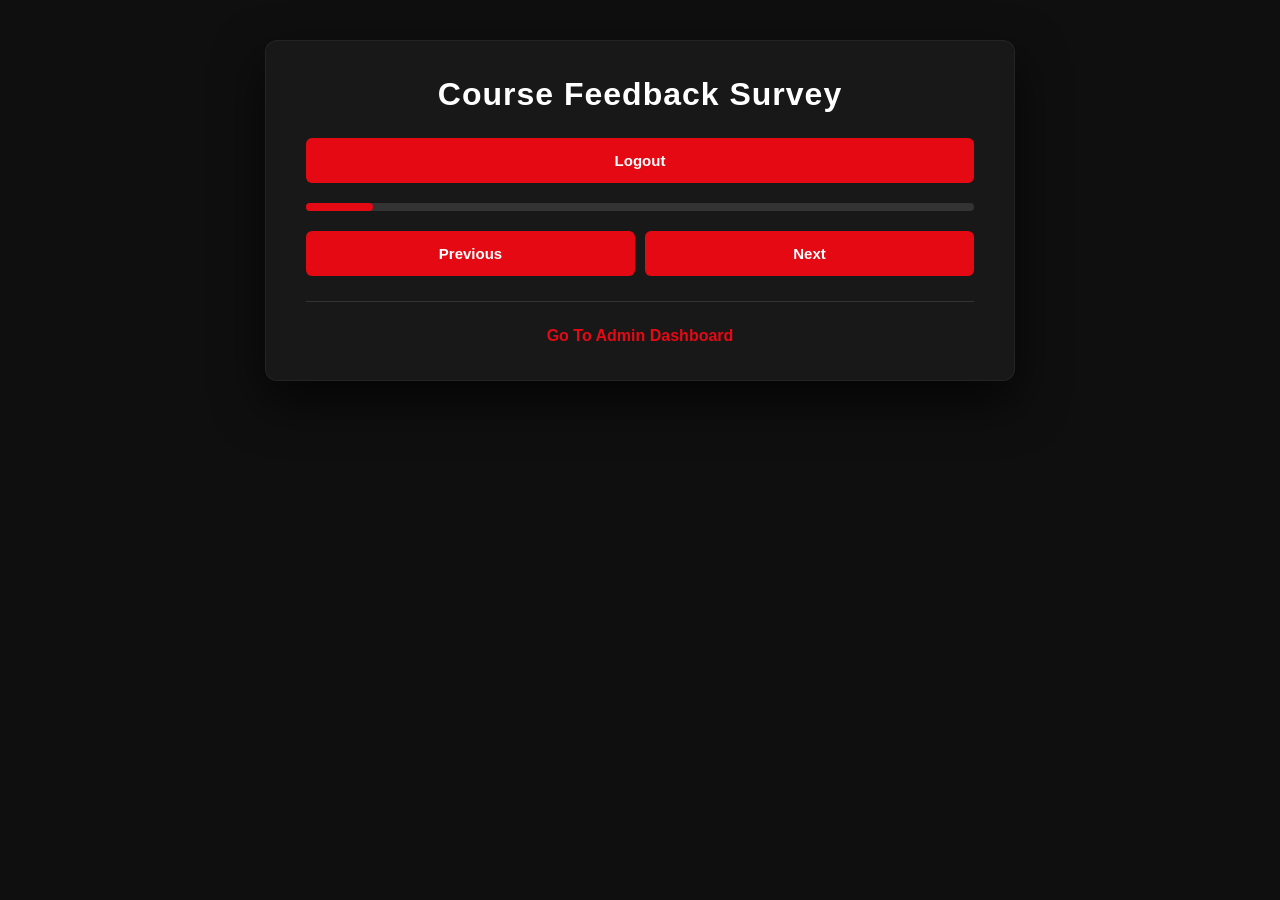
==== index.html @ f3cfdee6 "Create index.html" ====
<!DOCTYPE html>
<html lang="en">
<head>
<meta charset="UTF-8">
<title>Student Feedback Survey</title>
<link rel="stylesheet" href="style.css">
</head>
<body>
<div class="container">
<h1>Course Feedback Survey</h1>
<h3 id="welcomeUser"></h3>
<button id="logoutBtn">Logout</button>
<div class="progress">
<div id="progressBar"></div>
</div>
<p id="stepCounter"></p>
<form id="surveyForm">
<div class="step">
<h3>1. Overall Course Experience</h3>
<select id="q1" required>
<option value="">Select an option</option>
<option value="excellent">Excellent</option>
<option value="good">Good</option>
<option value="average">Average</option>
<option value="poor">Poor</option>
</select>
<div id="experienceExplain" style="display:none; margin-top:15px;">
<textarea id="q1_explain" placeholder="Please explain your experience..."></textarea>
</div>
</div>
<div class="step">
<h3>2. Teaching Quality</h3>
<textarea id="q2" required></textarea>
</div>
<div class="step">
<h3>3. Course Content</h3>
<textarea id="q3" required></textarea>
</div>
<div class="step">
<h3>4. Course Difficulty</h3>
<select id="q4" required>
<option value="">Select difficulty</option>
<option value="easy">Easy</option>
<option value="moderate">Moderate</option>
<option value="difficult">Difficult</option>
</select>
</div>
<div class="step">
<h3>5. Learning Materials</h3>
<textarea id="q5" required></textarea>
</div>
<div class="step">
<h3>6. Student Engagement</h3>
<textarea id="q6" required></textarea>
</div>
<div class="step">
<h3>7. What Did You Like Most?</h3>
<textarea id="q7" required></textarea>
</div>
<div class="step">
<h3>8. What Needs Improvement?</h3>
<textarea id="q8" required></textarea>
</div>
<div class="step">
<h3>9. Suggestions</h3>
<textarea id="q9" required></textarea>
</div>
<div class="step">
<h3>10. Additional Comments</h3>
<textarea id="q10" required></textarea>
</div>
<div class="buttons">
<button type="button" id="prevBtn">Previous</button>
<button type="button" id="nextBtn">Next</button>
<button type="button" id="submitBtn">Submit</button>
</div>
</form>
<p id="result"></p>
<hr>
<a href="admin.html">Go To Admin Dashboard</a>
</div>
<script src="script.js"></script>
</body>
</html>
---- style.css ----
*{
margin:0;
padding:0;
box-sizing:border-box;
font-family:"Segoe UI",Tahoma,Arial,sans-serif;
}
/* Page Background */
body{
background:#0f0f0f;
min-height:100vh;
display:flex;
justify-content:center;
align-items:flex-start;
padding:40px 20px;
color:#e5e5e5;
}
/* Glass Card Container */
.container{
width:750px;
max-width:95%;
background:#181818;
padding:35px 40px;
border-radius:12px;
box-shadow:0 20px 50px rgba(0,0,0,0.7);
border:1px solid rgba(255,255,255,0.05);
}
/* Titles */
h1{
text-align:center;
margin-bottom:25px;
color:#ffffff;
font-weight:700;
letter-spacing:1px;
}
h2{
margin-top:35px;
margin-bottom:10px;
color:#f5f5f5;
}
h3{
margin-top:20px;
font-size:16px;
color:#bbbbbb;
}
/* Inputs */
input,
textarea,
select{
width:100%;
margin-top:8px;
margin-bottom:16px;
padding:12px 14px;
border-radius:6px;
border:1px solid #333;
font-size:14px;
background:#141414;
color:#fff;
transition:all .25s ease;
}
/* Focus Animation */
input:focus,
textarea:focus,
select:focus{
outline:none;
border-color:#e50914;
background:#1c1c1c;
box-shadow:0 0 0 2px rgba(229,9,20,0.4);
}
/* Textarea */
textarea{
min-height:90px;
resize:vertical;
}
/* Buttons */
button{
width:100%;
padding:14px;
border:none;
border-radius:6px;
background:#e50914;
color:white;
font-size:15px;
font-weight:600;
cursor:pointer;
transition:all .25s ease;
}
button:hover{
background:#f6121d;
transform:scale(1.02);
box-shadow:0 6px 20px rgba(229,9,20,0.5);
}
/* Result message */
#result{
margin-top:18px;
text-align:center;
font-weight:600;
color:#e50914;
}
/* Links */
a{
display:block;
text-align:center;
margin-top:18px;
font-weight:600;
color:#e50914;
text-decoration:none;
}
a:hover{
text-decoration:underline;
}
/* Admin Chart */
canvas{
margin-top:25px;
}
/* Negative Feedback List */
#negativeList{
margin-top:15px;
padding-left:0;
list-style:none;
}
#negativeList li{
background:#1c1c1c;
border-left:5px solid #e50914;
padding:10px 12px;
margin-bottom:10px;
border-radius:4px;
font-size:14px;
}
/* Divider */
hr{
margin:25px 0;
border:none;
border-top:1px solid #333;
}
/* Responsive */
@media(max-width:600px){
.container{
padding:25px;
}
h3{
font-size:15px;
}
}
/* Survey Steps */
.step{
display:none;
}
/* Progress Bar */
.progress{
height:8px;
background:#333;
border-radius:5px;
margin:20px 0;
}
#progressBar{
height:8px;
background:#e50914;
width:10%;
border-radius:5px;
transition:.3s;
}
/* Buttons Layout */
.buttons{
display:flex;
gap:10px;
margin-top:10px;
}
#submitBtn{
display:none;
}
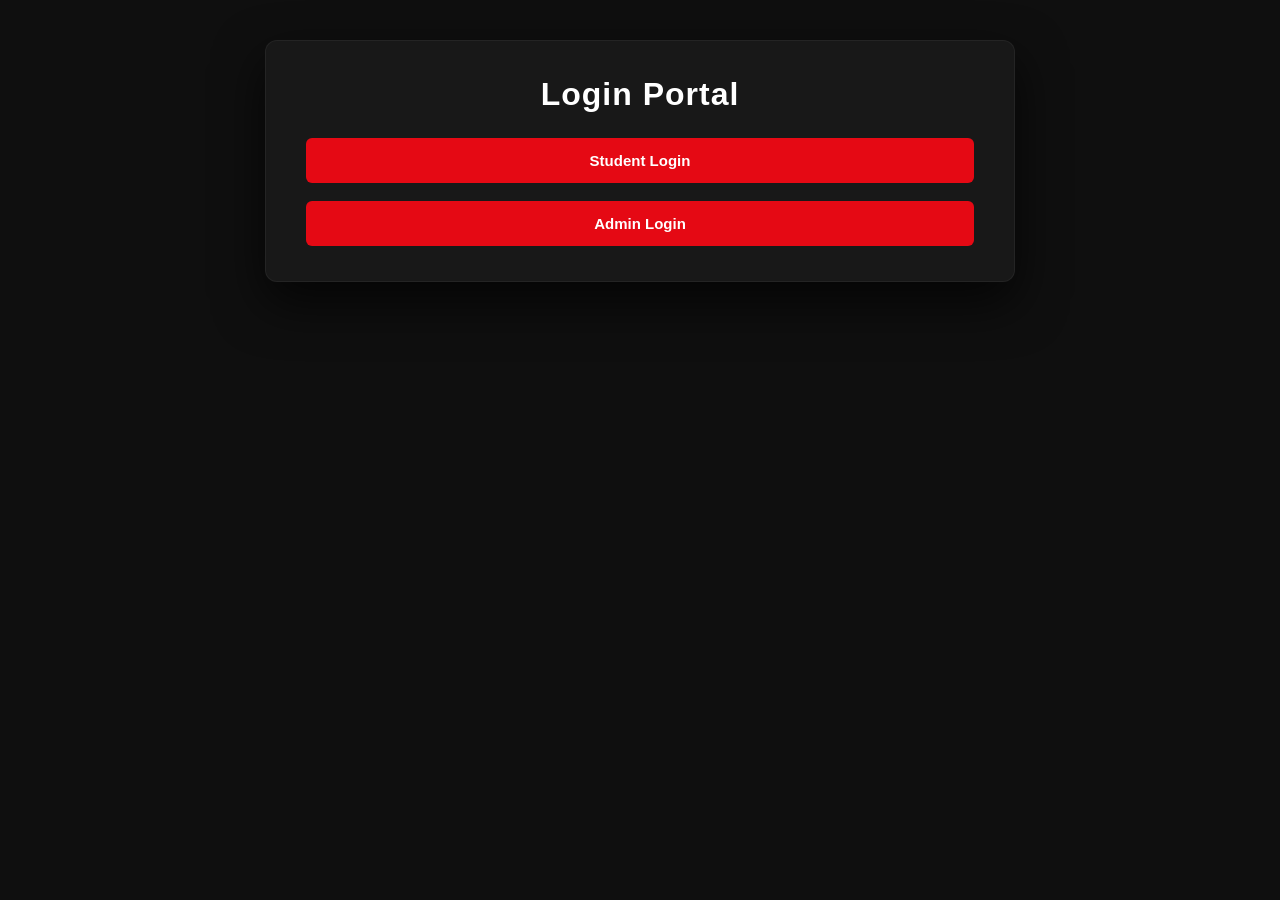
==== commit c7c0d901: "Update index.html" ====
--- a/index.html
+++ b/index.html
@@ -1,84 +1,134 @@
 <!DOCTYPE html>
 <html lang="en">
+
 <head>
-<meta charset="UTF-8">
-<title>Student Feedback Survey</title>
-<link rel="stylesheet" href="style.css">
+
+    <meta charset="UTF-8">
+    <title>Student Feedback Survey</title>
+    <link rel="stylesheet" href="style.css">
+
 </head>
+
 <body>
-<div class="container">
-<h1>Course Feedback Survey</h1>
-<h3 id="welcomeUser"></h3>
-<button id="logoutBtn">Logout</button>
-<div class="progress">
-<div id="progressBar"></div>
-</div>
-<p id="stepCounter"></p>
-<form id="surveyForm">
-<div class="step">
-<h3>1. Overall Course Experience</h3>
-<select id="q1" required>
-<option value="">Select an option</option>
-<option value="excellent">Excellent</option>
-<option value="good">Good</option>
-<option value="average">Average</option>
-<option value="poor">Poor</option>
-</select>
-<div id="experienceExplain" style="display:none; margin-top:15px;">
-<textarea id="q1_explain" placeholder="Please explain your experience..."></textarea>
-</div>
-</div>
-<div class="step">
-<h3>2. Teaching Quality</h3>
-<textarea id="q2" required></textarea>
-</div>
-<div class="step">
-<h3>3. Course Content</h3>
-<textarea id="q3" required></textarea>
-</div>
-<div class="step">
-<h3>4. Course Difficulty</h3>
-<select id="q4" required>
-<option value="">Select difficulty</option>
-<option value="easy">Easy</option>
-<option value="moderate">Moderate</option>
-<option value="difficult">Difficult</option>
-</select>
-</div>
-<div class="step">
-<h3>5. Learning Materials</h3>
-<textarea id="q5" required></textarea>
-</div>
-<div class="step">
-<h3>6. Student Engagement</h3>
-<textarea id="q6" required></textarea>
-</div>
-<div class="step">
-<h3>7. What Did You Like Most?</h3>
-<textarea id="q7" required></textarea>
-</div>
-<div class="step">
-<h3>8. What Needs Improvement?</h3>
-<textarea id="q8" required></textarea>
-</div>
-<div class="step">
-<h3>9. Suggestions</h3>
-<textarea id="q9" required></textarea>
-</div>
-<div class="step">
-<h3>10. Additional Comments</h3>
-<textarea id="q10" required></textarea>
-</div>
-<div class="buttons">
-<button type="button" id="prevBtn">Previous</button>
-<button type="button" id="nextBtn">Next</button>
-<button type="button" id="submitBtn">Submit</button>
-</div>
-</form>
-<p id="result"></p>
-<hr>
-<a href="admin.html">Go To Admin Dashboard</a>
-</div>
-<script src="script.js"></script>
+
+    <div class="container">
+
+        <h1>Course Feedback Survey</h1>
+
+        <h3 id="welcomeUser"></h3>
+
+        <button onclick="logout()">Logout</button>
+
+
+
+        <form id="surveyForm">
+
+            <div class="step">
+
+                <h3>1. Overall Course Experience</h3>
+
+                <select id="q1" onchange="checkExperience()" required>
+                    <option value="">Select an option</option>
+                    <option value="excellent">Excellent</option>
+                    <option value="good">Good</option>
+                    <option value="average">Average</option>
+                    <option value="poor">Poor</option>
+                </select>
+
+                <div id="experienceExplain" style="display:none; margin-top:15px;">
+                    <textarea id="q1_explain" placeholder="Please explain your experience..."></textarea>
+                </div>
+
+            </div>
+
+            <div class="step">
+                <h3>2. Teaching Quality</h3>
+                <textarea id="q2" placeholder="Describe teaching quality..." required></textarea>
+            </div>
+
+            <div class="step">
+                <h3>3. Course Content</h3>
+                <textarea id="q3" placeholder="What do you think about course content?" required></textarea>
+            </div>
+
+            <div class="step">
+                <h3>4. Course Difficulty</h3>
+
+                <select id="q4" required>
+                    <option value="">Select difficulty</option>
+                    <option value="easy">Easy</option>
+                    <option value="moderate">Moderate</option>
+                    <option value="difficult">Difficult</option>
+                </select>
+
+            </div>
+
+            <div class="step">
+                <h3>5. Learning Materials</h3>
+                <textarea id="q5" placeholder="Were the materials helpful?" required></textarea>
+            </div>
+
+            <div class="step">
+                <h3>6. Student Engagement</h3>
+                <textarea id="q6" placeholder="How engaging were the classes?" required></textarea>
+            </div>
+
+            <div class="step">
+                <h3>7. What Did You Like Most?</h3>
+                <textarea id="q7" placeholder="Share your favorite part..." required></textarea>
+            </div>
+
+            <div class="step">
+                <h3>8. What Needs Improvement?</h3>
+                <textarea id="q8" placeholder="What could be improved?" required></textarea>
+            </div>
+
+            <div class="step">
+                <h3>9. Suggestions</h3>
+                <textarea id="q9" placeholder="Any suggestions?" required></textarea>
+            </div>
+
+            <div class="step">
+                <h3>10. Additional Comments</h3>
+                <textarea id="q10" placeholder="Anything else you'd like to add?" required></textarea>
+            </div>
+
+            <div class="buttons">
+
+                <button type="button" onclick="submitFeedback()" id="submitBtn">Submit Feedback</button>
+
+            </div>
+
+        </form>
+
+        <p id="result"></p>
+
+    </div>
+
+    <script>
+
+        const studentName = localStorage.getItem("studentName")
+
+        if (!studentName) {
+
+            alert("Please login first")
+            window.location = "login.html"
+
+        }
+
+        document.getElementById("welcomeUser").innerText = "Welcome " + studentName
+
+        function logout() {
+
+            localStorage.removeItem("studentName")
+            window.location = "login.html"
+
+        }
+
+    </script>
+
+    <script src="script.js"></script>
+
 </body>
+
 </html>
